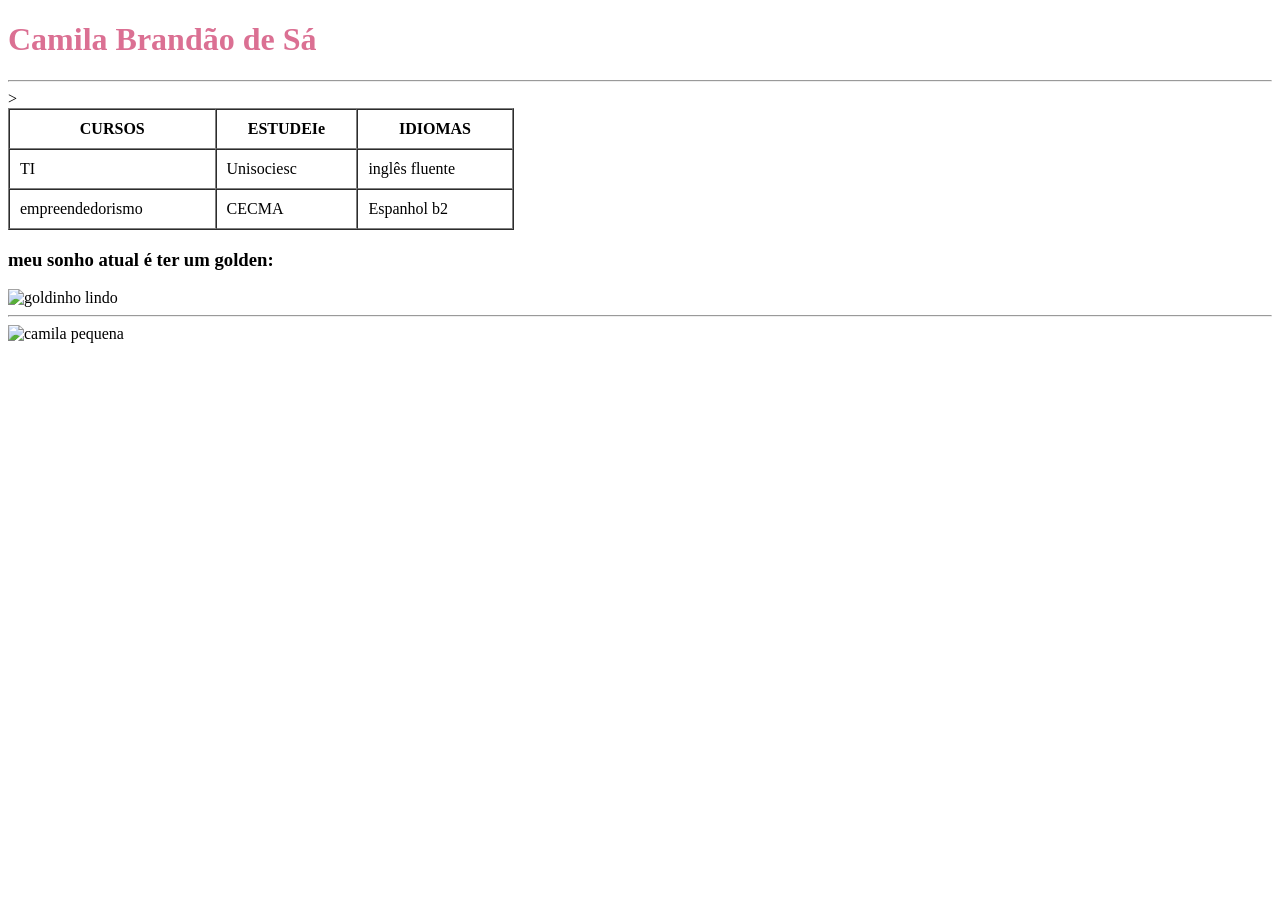
==== index2.html @ 9c1dbea5 "Add files via upload" ====
<!DOCTYPE html>
<html lang="pt-br">
<head>
    <meta charset="UTF-8">
    <meta name="viewport" content="width=device-width, initial-scale=1.0">
    <title>MEU SITE</title>
</head>
<body>
   <h1 style="color:palevioletred;">Camila Brandão de Sá</h1>
   <hr>
   <table border = 1 cellpadding = 10 cellspacing = 0 width = 40%> 
        <th><b>CURSOS</b></th> 
         <th><b>ESTUDEI</b>e</th>
          <th><b>IDIOMAS</b></th>
          </tr>
          <tr> 
            <td>TI</td> >
            <td>Unisociesc</td>
            <td>inglês fluente</td>
          </tr>
          <tr> 
            <td>empreendedorismo</td> 
            <td>CECMA</td>
            <td>Espanhol b2</td>

          </tr>
    </table>
    <h3>meu sonho atual é ter um golden: </h3>
    <img src="src/img/baby.jpg" alt="goldinho lindo" height=400px, widht=300px> 
    <hr>
    <img scr = src/img/camila.jpeg alt="camila pequena" height=400px, widht=300px>
  
</body>
</html>
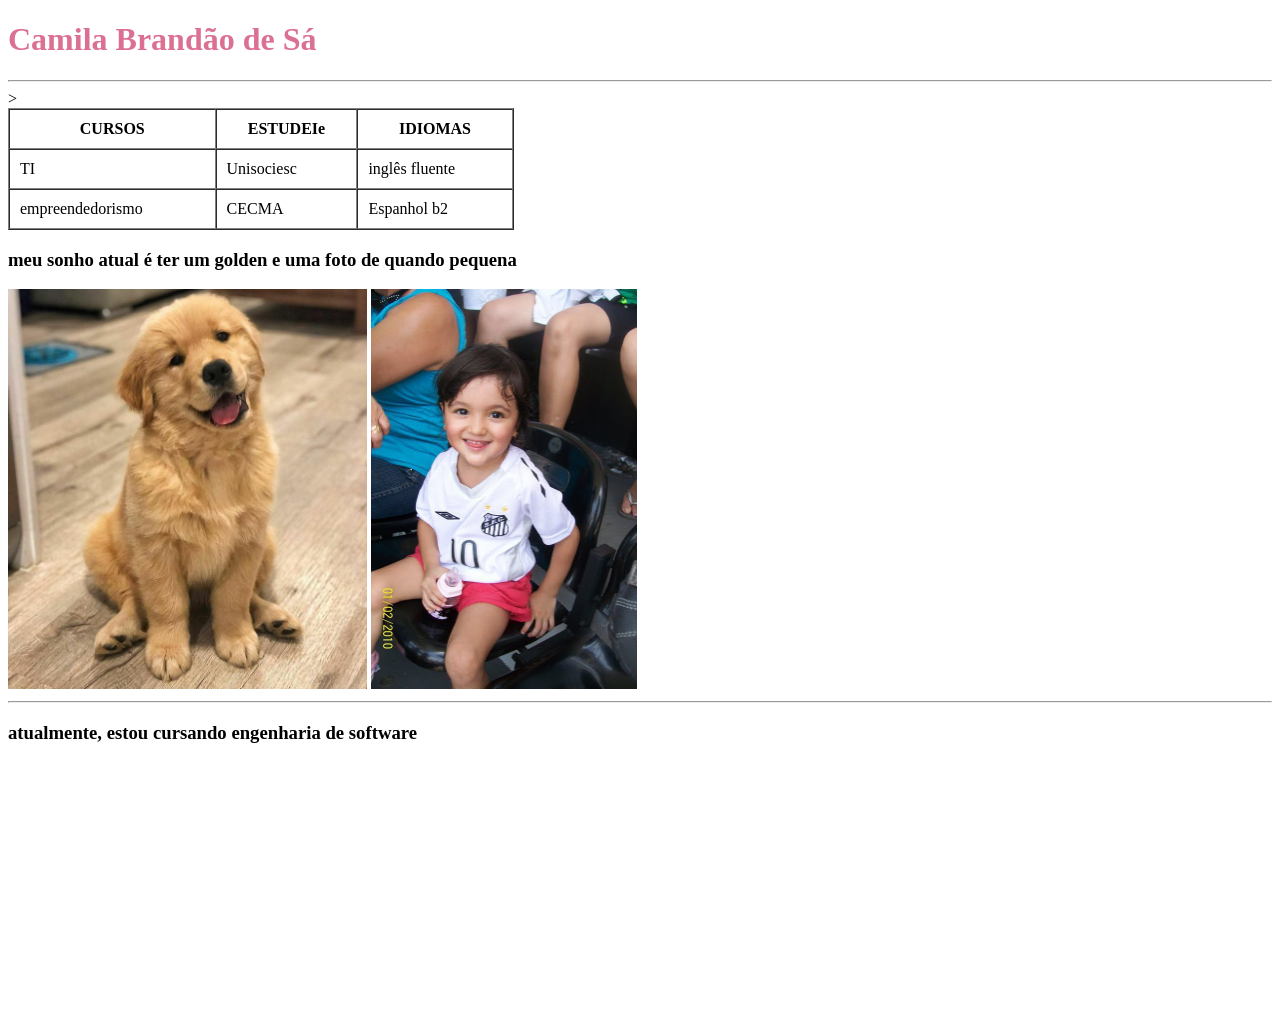
==== commit c6b93320: "Add files via upload" ====
--- a/index2.html
+++ b/index2.html
@@ -1,34 +1,42 @@
 <!DOCTYPE html>
 <html lang="pt-br">
+
 <head>
-    <meta charset="UTF-8">
-    <meta name="viewport" content="width=device-width, initial-scale=1.0">
-    <title>MEU SITE</title>
+  <meta charset="UTF-8">
+  <meta name="viewport" content="width=device-width, initial-scale=1.0">
+  <title>MEU SITE</title>
 </head>
+
 <body>
-   <h1 style="color:palevioletred;">Camila Brandão de Sá</h1>
-   <hr>
-   <table border = 1 cellpadding = 10 cellspacing = 0 width = 40%> 
-        <th><b>CURSOS</b></th> 
-         <th><b>ESTUDEI</b>e</th>
-          <th><b>IDIOMAS</b></th>
-          </tr>
-          <tr> 
-            <td>TI</td> >
-            <td>Unisociesc</td>
-            <td>inglês fluente</td>
-          </tr>
-          <tr> 
-            <td>empreendedorismo</td> 
-            <td>CECMA</td>
-            <td>Espanhol b2</td>
+  <h1 style="color:palevioletred;">Camila Brandão de Sá</h1>
+  <hr>
+  <table border=1 cellpadding=10 cellspacing=0 width=40%>
+    <th><b>CURSOS</b></th>
+    <th><b>ESTUDEI</b>e</th>
+    <th><b>IDIOMAS</b></th>
+    </tr>
+    <tr>
+      <td>TI</td> >
+      <td>Unisociesc</td>
+      <td>inglês fluente</td>
+    </tr>
+    <tr>
+      <td>empreendedorismo</td>
+      <td>CECMA</td>
+      <td>Espanhol b2</td>
 
-          </tr>
-    </table>
-    <h3>meu sonho atual é ter um golden: </h3>
-    <img src="src/img/baby.jpg" alt="goldinho lindo" height=400px, widht=300px> 
-    <hr>
-    <img scr = src/img/camila.jpeg alt="camila pequena" height=400px, widht=300px>
-  
+    </tr>
+  </table>
+  <h3>meu sonho atual é ter um golden e uma foto de quando pequena </h3>
+  <img src="src/img/baby.jpg" alt="goldinho lindo" height=400px, widht=300px>
+  <img src="src/img/camila.jpeg" alt="camila pequena" height=400px, widht=300px>
+  <hr>
+  <h3>atualmente, estou cursando engenharia de software</h3>
+  <iframe
+    src="https://www.google.com/maps/embed?pb=!1m18!1m12!1m3!1d3576.685212304705!2d-48.85361492444786!3d-26.304302968058515!2m3!1f0!2f0!3f0!3m2!1i1024!2i768!4f13.1!3m3!1m2!1s0x94deb047b2a98c67%3A0x8101cf18a613c42a!2sCentro%20Universit%C3%A1rio%20Cat%C3%B3lica%20de%20Santa%20Catarina%20-%20Joinville!5e0!3m2!1spt-BR!2sbr!4v1772457681009!5m2!1spt-BR!2sbr"
+    width="300" height="250" style="border:0;" allowfullscreen="" loading="lazy"
+    referrerpolicy="no-referrer-when-downgrade"></iframe>
+
 </body>
+
 </html>
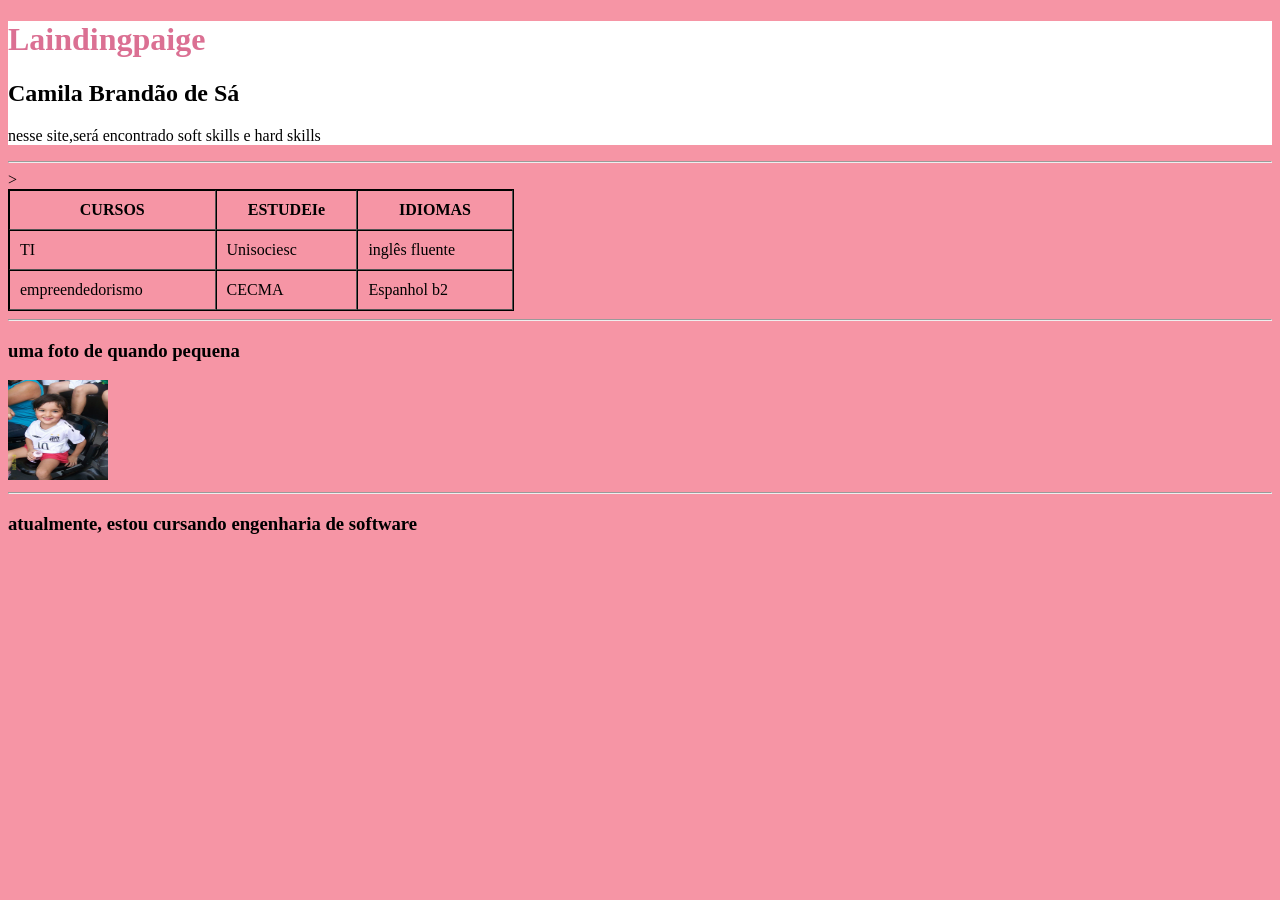
==== commit fe625290: "Add files via upload" ====
--- a/index2.html
+++ b/index2.html
@@ -5,10 +5,16 @@
   <meta charset="UTF-8">
   <meta name="viewport" content="width=device-width, initial-scale=1.0">
   <title>MEU SITE</title>
+  <link rel="stylesheet" href="style.css">
+
 </head>
 
-<body>
-  <h1 style="color:palevioletred;">Camila Brandão de Sá</h1>
+<body style= "background-color:rgba(245, 136, 154, 0.891)">
+  <header style= "background-color:white;">
+  <h1> Laindingpaige</h1>
+  <h2> Camila Brandão de Sá</h2>
+  <p>nesse site,será encontrado soft skills e hard skills</p>
+  </header>
   <hr>
   <table border=1 cellpadding=10 cellspacing=0 width=40%>
     <th><b>CURSOS</b></th>
@@ -27,14 +33,15 @@
 
     </tr>
   </table>
-  <h3>meu sonho atual é ter um golden e uma foto de quando pequena </h3>
-  <img src="src/img/baby.jpg" alt="goldinho lindo" height=400px, widht=300px>
-  <img src="src/img/camila.jpeg" alt="camila pequena" height=400px, widht=300px>
+  <hr>
+  <p></p>
+  <h3> uma foto de quando pequena </h3>
+  <img src="src/img/camila.jpeg" alt="camila pequena">
   <hr>
   <h3>atualmente, estou cursando engenharia de software</h3>
   <iframe
     src="https://www.google.com/maps/embed?pb=!1m18!1m12!1m3!1d3576.685212304705!2d-48.85361492444786!3d-26.304302968058515!2m3!1f0!2f0!3f0!3m2!1i1024!2i768!4f13.1!3m3!1m2!1s0x94deb047b2a98c67%3A0x8101cf18a613c42a!2sCentro%20Universit%C3%A1rio%20Cat%C3%B3lica%20de%20Santa%20Catarina%20-%20Joinville!5e0!3m2!1spt-BR!2sbr!4v1772457681009!5m2!1spt-BR!2sbr"
-    width="300" height="250" style="border:0;" allowfullscreen="" loading="lazy"
+   allowfullscreen="" loading="lazy"
     referrerpolicy="no-referrer-when-downgrade"></iframe>
 
 </body>
--- a/style.css
+++ b/style.css
@@ -0,0 +1,21 @@
+h1{
+    color: palevioletred;
+}
+
+table{
+    border: 1px solid black;
+    cellpadding: 10;
+    cellspacing: 0;
+    width: 40%;
+}
+
+img{
+    height: 100px;
+    width: 100px;
+}
+
+iframe{
+    border: 0;
+    width:300px;
+     height:250px; 
+}
